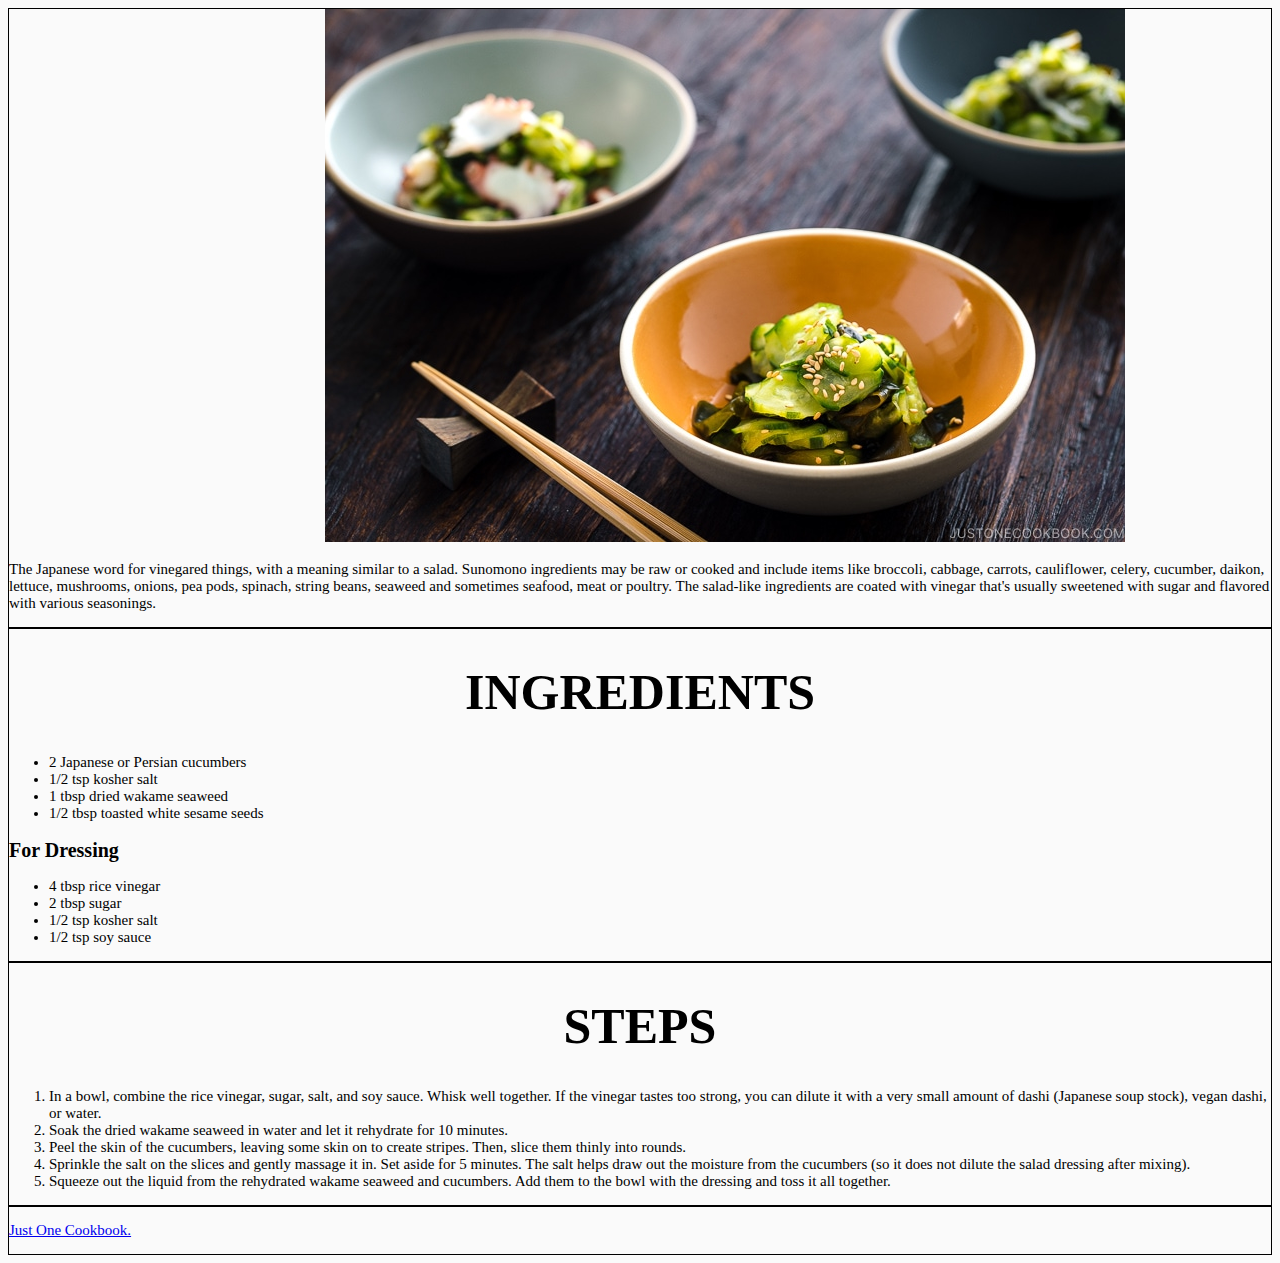
==== recipes/cucumber.html @ d6628e9e "Add files via upload" ====
<!DOCTYPE html>
<html lang="en">
<head>
    <meta charset="UTF-8">
    <meta name="viewport" content="width=device-width, initial-scale=1.0">
    <title>Document</title>
    <link rel="stylesheet" href="../styles.css">
</head>
<body>
    <div id="description">
        <div id="food"><img src="../images/cucumber.jpg"></div>
          <p>The Japanese word for vinegared things, with a meaning similar to a salad. Sunomono ingredients may be raw or cooked and include items like broccoli, cabbage, carrots, cauliflower, celery, cucumber, daikon, lettuce, mushrooms, onions, pea pods, spinach, string beans, seaweed and sometimes seafood, meat or poultry. The salad-like ingredients are coated with vinegar that's usually sweetened with sugar and flavored with various seasonings.</p>
      </div>
      <div id="ingredients">
      <h1>Ingredients</h1>
      <ul>
          <li>2 Japanese or Persian cucumbers</li>
          <li>1/2 tsp kosher salt</li>
          <li>1 tbsp dried wakame seaweed</li>
          <li>1/2 tbsp toasted white sesame seeds</li>
      </ul>
      <h2>For Dressing</h2>
      <ul>
          <li>4 tbsp rice vinegar</li>
          <li>2 tbsp sugar</li>
          <li>1/2 tsp kosher salt</li>
          <li>1/2 tsp soy sauce</li>
      </ul>
      </div>
      <div id="steps">
      <h1>Steps</h1>
      <ol>
          <li>In a bowl, combine the rice vinegar, sugar, salt, and soy sauce. Whisk well together. If the vinegar tastes too strong, you can dilute it with a very small amount of dashi (Japanese soup stock), vegan dashi, or water.</li>
          <li>Soak the dried wakame seaweed in water and let it rehydrate for 10 minutes.</li>
          <li>Peel the skin of the cucumbers, leaving some skin on to create stripes. Then, slice them thinly into rounds.</li>
          <li>Sprinkle the salt on the slices and gently massage it in. Set aside for 5 minutes. The salt helps draw out the moisture from the cucumbers (so it does not dilute the salad dressing after mixing).</li>
          <li>Squeeze out the liquid from the rehydrated wakame seaweed and cucumbers. Add them to the bowl with the dressing and toss it all together. </li>
          </ol>
      </div>
      <div id="credit">
          <p><a href="https://www.justonecookbook.com/sunomono-with-cucumber-and-wakame/"/>Just One Cookbook.</p>
      </div>
</body>
</html>
---- styles.css ----
* {
    background-color: #fafafa;
    font-size: 15px;
  }
  h1{
    text-align: center;
    font-size: 50px;
    text-transform: uppercase;
  }
  h2 {
    font-size: 20px;
  }
  
  .header {
    text-align: center;
  }
  
  .pork, .stew, .salad, .rice {
    border: 1px solid black;
    align: center;
  }
  
  #description, #ingredients, #steps, #credit {
    border: 1px solid black;
  }
  
  .created {
    font-size: 5px;
    font-transform: italics;
    border: 1px solid black;
  }
  
  .food {
    display: block;
    margin-left: auto;
    margin-right: auto;
    height: auto;
    width: 200px;
  }
  #description > #food {
    display: block;
    margin-left: auto;
    margin-right: auto;
    width: 50%;
  }

  .credit {
    align: center;
  }

  .created > .logo {
    height: auto;
    width: 100px;
  }
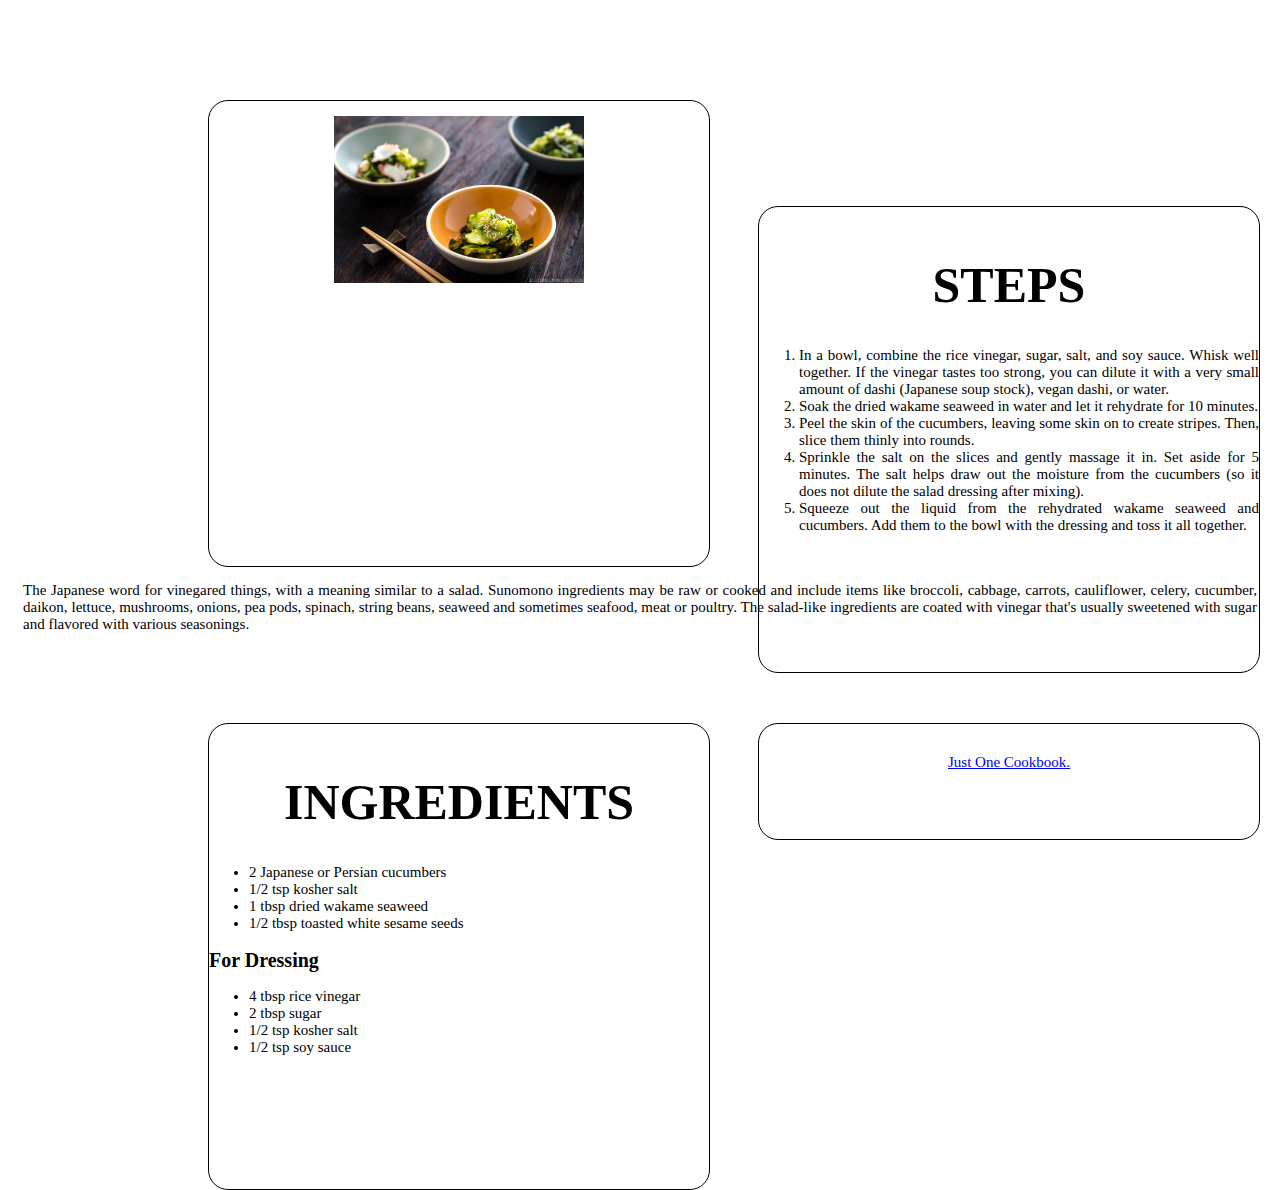
==== commit 5c780033: "Add files via upload" ====
--- a/recipes/cucumber.html
+++ b/recipes/cucumber.html
@@ -3,14 +3,15 @@
 <head>
     <meta charset="UTF-8">
     <meta name="viewport" content="width=device-width, initial-scale=1.0">
-    <title>Document</title>
+    <title>Cucumber Salad</title>
     <link rel="stylesheet" href="../styles.css">
 </head>
 <body>
     <div id="description">
-        <div id="food"><img src="../images/cucumber.jpg"></div>
-          <p>The Japanese word for vinegared things, with a meaning similar to a salad. Sunomono ingredients may be raw or cooked and include items like broccoli, cabbage, carrots, cauliflower, celery, cucumber, daikon, lettuce, mushrooms, onions, pea pods, spinach, string beans, seaweed and sometimes seafood, meat or poultry. The salad-like ingredients are coated with vinegar that's usually sweetened with sugar and flavored with various seasonings.</p>
-      </div>
+        <img class="food" src="../images/cucumber.jpg"></div>
+        <div class="info"> 
+        <p>The Japanese word for vinegared things, with a meaning similar to a salad. Sunomono ingredients may be raw or cooked and include items like broccoli, cabbage, carrots, cauliflower, celery, cucumber, daikon, lettuce, mushrooms, onions, pea pods, spinach, string beans, seaweed and sometimes seafood, meat or poultry. The salad-like ingredients are coated with vinegar that's usually sweetened with sugar and flavored with various seasonings.</p>
+      </div></div>
       <div id="ingredients">
       <h1>Ingredients</h1>
       <ul>
--- a/styles.css
+++ b/styles.css
@@ -1,54 +1,146 @@
 * {
-    background-color: #fafafa;
-    font-size: 15px;
-  }
-  h1{
-    text-align: center;
-    font-size: 50px;
-    text-transform: uppercase;
-  }
-  h2 {
-    font-size: 20px;
-  }
-  
-  .header {
-    text-align: center;
-  }
-  
-  .pork, .stew, .salad, .rice {
-    border: 1px solid black;
-    align: center;
-  }
-  
-  #description, #ingredients, #steps, #credit {
-    border: 1px solid black;
-  }
-  
-  .created {
-    font-size: 5px;
-    font-transform: italics;
-    border: 1px solid black;
-  }
-  
-  .food {
-    display: block;
-    margin-left: auto;
-    margin-right: auto;
-    height: auto;
-    width: 200px;
-  }
-  #description > #food {
-    display: block;
-    margin-left: auto;
-    margin-right: auto;
-    width: 50%;
-  }
+  background-color: #ffffff;
+  font-size: 15px;
+}
+h1{
+  text-align: center;
+  font-size: 50px;
+  text-transform: uppercase;
+}
+h2 {
+  font-size: 20px;
+}
 
-  .credit {
-    align: center;
-  }
+.header {
+  text-align: center;
+  margin-top: auto;
+}
 
-  .created > .logo {
-    height: auto;
-    width: 100px;
-  }+.sweet {
+  border-radius: 20px;
+}
+
+.recipes {
+  margin: auto;
+}
+
+.pork, .stew, .salad, .rice {
+  border: 1px solid black;
+  background-color: white;
+  align: center;
+  width: 300px;
+  height: 400px;
+  padding-top: 15px;
+  text-align: center;
+  border-radius: 20px;
+  margin: auto;
+}
+
+.pork {
+  margin-left: 270px;
+  margin-top: 30px;
+  background-color: white;
+}
+
+.stew {
+  margin-left: 620px;
+  margin-top: -415px;
+  background-color: white;
+}
+
+.salad {
+  margin-left: 970px;
+  margin-top: -415px;
+  background-color: white;
+}
+
+.rice {
+  margin-left: 1320px;
+  margin-top: -415px;
+  background-color: white;
+}
+
+.blurb, .info {
+  text-align: justify;
+  padding-left: 15px;
+  padding-right: 15px;
+  padding-bottom:25px;
+  background-color: white;
+}
+
+#description, #ingredients, #steps, #credit {
+  border: 1px solid black;
+  align: justify;
+  width: 500px;
+  height: 450px;
+  padding-top: 15px;
+  text-align: center;
+  border-radius: 20px;
+  margin: auto;
+}
+
+#description {
+  margin-top: 100px;
+  margin-left: 200px;
+}
+
+#ingredients {
+  margin-top:50px;
+  margin-left: 200px;
+  text-align: justify;
+}
+
+#steps {
+  margin-top: -984px;
+  margin-left: 750px;
+  text-align: justify;
+}
+
+#credit {
+  margin-left: 750px;
+  margin-top: 50px;
+  height: 100px;
+}
+
+.created {
+  font-size: 10px;
+  text-transform: italics;
+  border: 1px solid rgb(158, 158, 158);
+  border-radius: 20px;
+  margin-top: 50px;
+  margin-left: auto;
+  margin-right: auto;
+  width: 220px;
+  text-align: center;
+  padding: 20px 10px;
+}
+.for {
+  margin-top: 10px;
+  margin-left: -120px;
+}
+
+.odin {
+  margin-top: -5px;
+  font-size: 10px;
+}
+
+.me {
+  margin-top: -17px;
+  margin-left: 115px;
+}
+
+.food {
+  display: block;
+  margin-left: auto;
+  margin-right: auto;
+  width: 50%;
+  background-color: white;
+}
+
+.logo {
+  width: 20%;
+  height: auto;
+  margin-top: -200px;
+  margin-left: -10px;
+  float: center;
+}